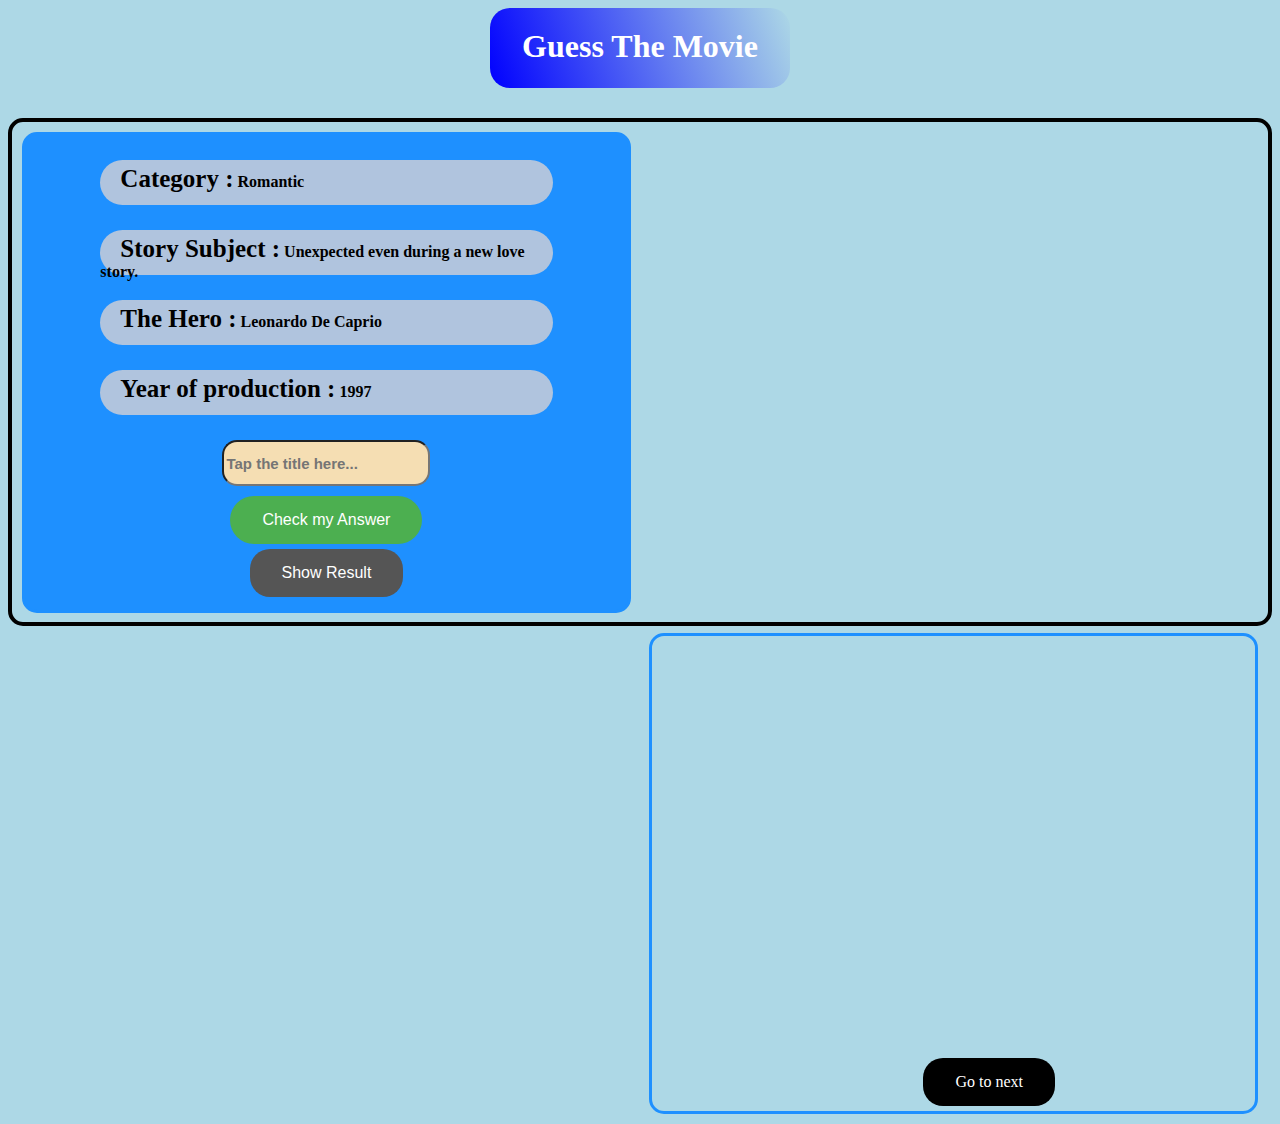
==== page2.html @ f98a7585 "done with some problem" ====
<!DOCTYPE html>
<html>
<head>
	<meta charset="utf-8">
	<title>Guess Movie | QUIZ </title>
    <link rel="stylesheet" type="text/css" href="style.css">
    <script src="https://code.jquery.com/jquery-3.6.0.min.js" integrity="sha256-/xUj+3OJU5yExlq6GSYGSHk7tPXikynS7ogEvDej/m4=" crossorigin="anonymous"></script>	
</head>
<body>
	<h1 class="main-title">Guess The Movie</h1>
	<div class="container">
		<div class="quiz">
			<div class="instruction">
			   <label for="category">Category :</label>
			   <span class="category">Romantic</span>
			</div>
			<div class="instruction">
			   <label for="subject">Story Subject :</label>
			   <span class="subject">Unexpected even during a new love story.</span>
			</div>
			<div class="instruction">
			   <label for="hero">The Hero :</label>
			   <span class="hero">Leonardo De Caprio</span>
			</div>
			<div class="instruction">
			   <label for="year">Year of production :</label>
			   <span class="year">1997</span>
			</div>

			<input type="text" id = "inp" name="movie" placeholder="Tap the title here...">

		    <button id="checkBtn">Check my Answer</button>

		    <button id="resultBtn">Show Result</button>

		</div>
         
		
		<div class="result">

				<p id="result"> </p>
			    <img src="">

                <a class="next" href="page2.html">Go to next</a>
		</div>
	</div>
<script type="text/javascript" src="main2.js"></script>
</body>
</html>
---- style.css ----
body{
	background-color: lightblue;
	box-sizing: border-box;
}
.main-title{
	text-align: center;
	display: block;
	margin: auto;
	padding-top: 20px;
	border-radius: 20px;
	width: 300px;
	height: 60px;
	background-image: linear-gradient(70deg,blue,lightblue);
	color: white;
}
.container{
	margin-top: 30px;
	border: 4px solid;
	border-radius: 15px;
	height: 500px;
}
.quiz{
	height: 95%;
	width: 48%;
	margin: 10px;
	border: 3px solid #1E90FF;
    border-radius: 15px;
	float: left;
	background-color: #1E90FF;
}
.result{
	height: 95%;
	width: 48%;
	border: 3px solid #1E90FF;
	border-radius: 15px;
	float: right;
	margin: 10px;
	position: relative;
}
.instruction{
	margin: 25px auto;
	text-indent: 20px;
	width: 75%;
	height: 40px;
	border-radius: 25px;
	padding-top: 5px;
	background-color: #B0C4DE;
}
.instruction label{
	font-weight: bold;
	font-size: 25px;
}
span{
	text-align: center;
	font-size: 20;
	font-weight: bold;

}
input {
	width: 200px;
	height: 40px;
	border-radius: 15px;
    background-color: wheat;
    display: block;
    margin: 10px auto;
    font-size: 15px;
    font-weight: bold;
}
#checkBtn{
   background-color: #4CAF50;
  border: none;
  color: white;
  padding: 15px 32px;
  text-align: center;
  text-decoration: none;
  display: block;
  font-size: 16px;
  margin: 5px auto;
  border-radius: 30px ;
}
#checkBtn:hover{
	background-color: green;
	font-weight: bold;
}
#resultBtn{
  background-color: #555555; /* Green */
  border: none;
  color: white;
  padding: 15px 32px;
  text-align: center;
  text-decoration: none;
  display: block;
  font-size: 16px;
  margin: auto;
  border-radius: 20px;
}
#resultBtn:hover{
	background-color: red;
}
.next{
	position: absolute;
	bottom: 5px;
	left:  45%;
	background-color: black;
    border: none;
    color: white;
    padding: 15px 32px;
    text-align: center;
    text-decoration: none;
    display: block;
    font-size: 16px;
    margin: auto;
    border-radius: 20px;
    text-decoration: none;
}
.next:hover{
	background-color: blue;
	font-weight: bold;
}
#result{
	text-align: center;
	font-size:30px;
	font-weight: bold;
	color: green;
	position: absolute;
	bottom: 200px;
	left: 20%;
}
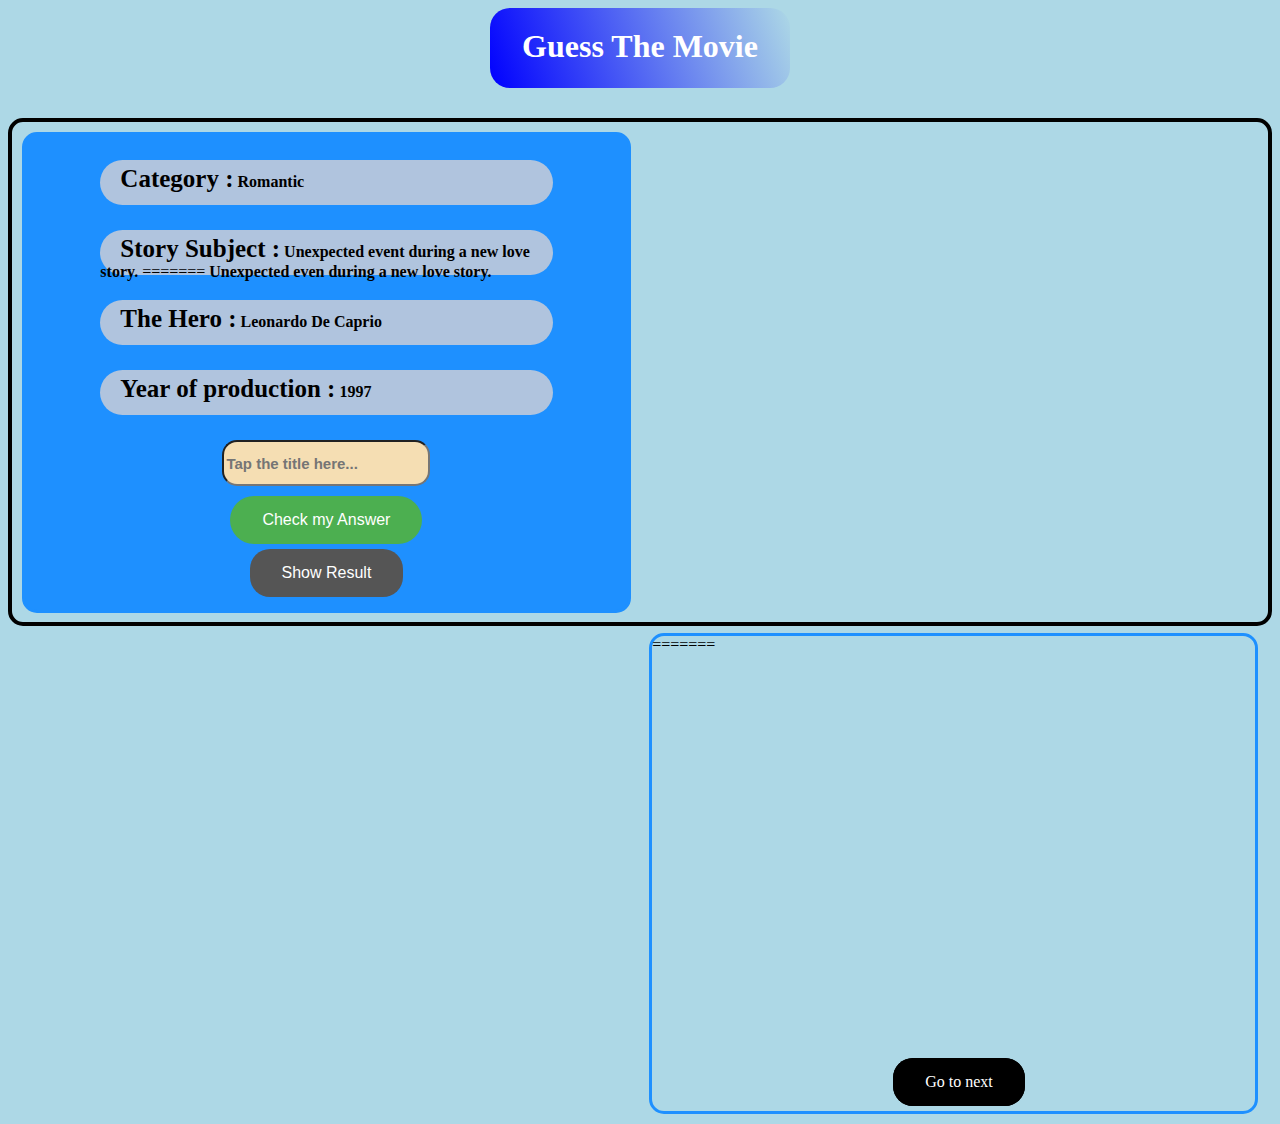
==== commit cedf33fc: "Merge branch 'main' into main" ====
--- a/page2.html
+++ b/page2.html
@@ -16,7 +16,11 @@
 			</div>
 			<div class="instruction">
 			   <label for="subject">Story Subject :</label>
+
+			   <span class="subject">Unexpected event during a new love story.</span>
+=======
 			   <span class="subject">Unexpected even during a new love story.</span>
+
 			</div>
 			<div class="instruction">
 			   <label for="hero">The Hero :</label>
@@ -38,10 +42,17 @@
 		
 		<div class="result">
 
+
+				<div id="result"> </div>
+			   
+
+                <a class="next" href="page3.html">Go to next</a>
+=======
 				<p id="result"> </p>
 			    <img src="">
 
                 <a class="next" href="page2.html">Go to next</a>
+
 		</div>
 	</div>
 <script type="text/javascript" src="main2.js"></script>
--- a/style.css
+++ b/style.css
@@ -100,7 +100,11 @@
 .next{
 	position: absolute;
 	bottom: 5px;
+
+	left:  40%;
+=======
 	left:  45%;
+
 	background-color: black;
     border: none;
     color: white;
@@ -123,6 +127,6 @@
 	font-weight: bold;
 	color: green;
 	position: absolute;
-	bottom: 200px;
-	left: 20%;
+	bottom: 100px;
+	left: 10%;
 }
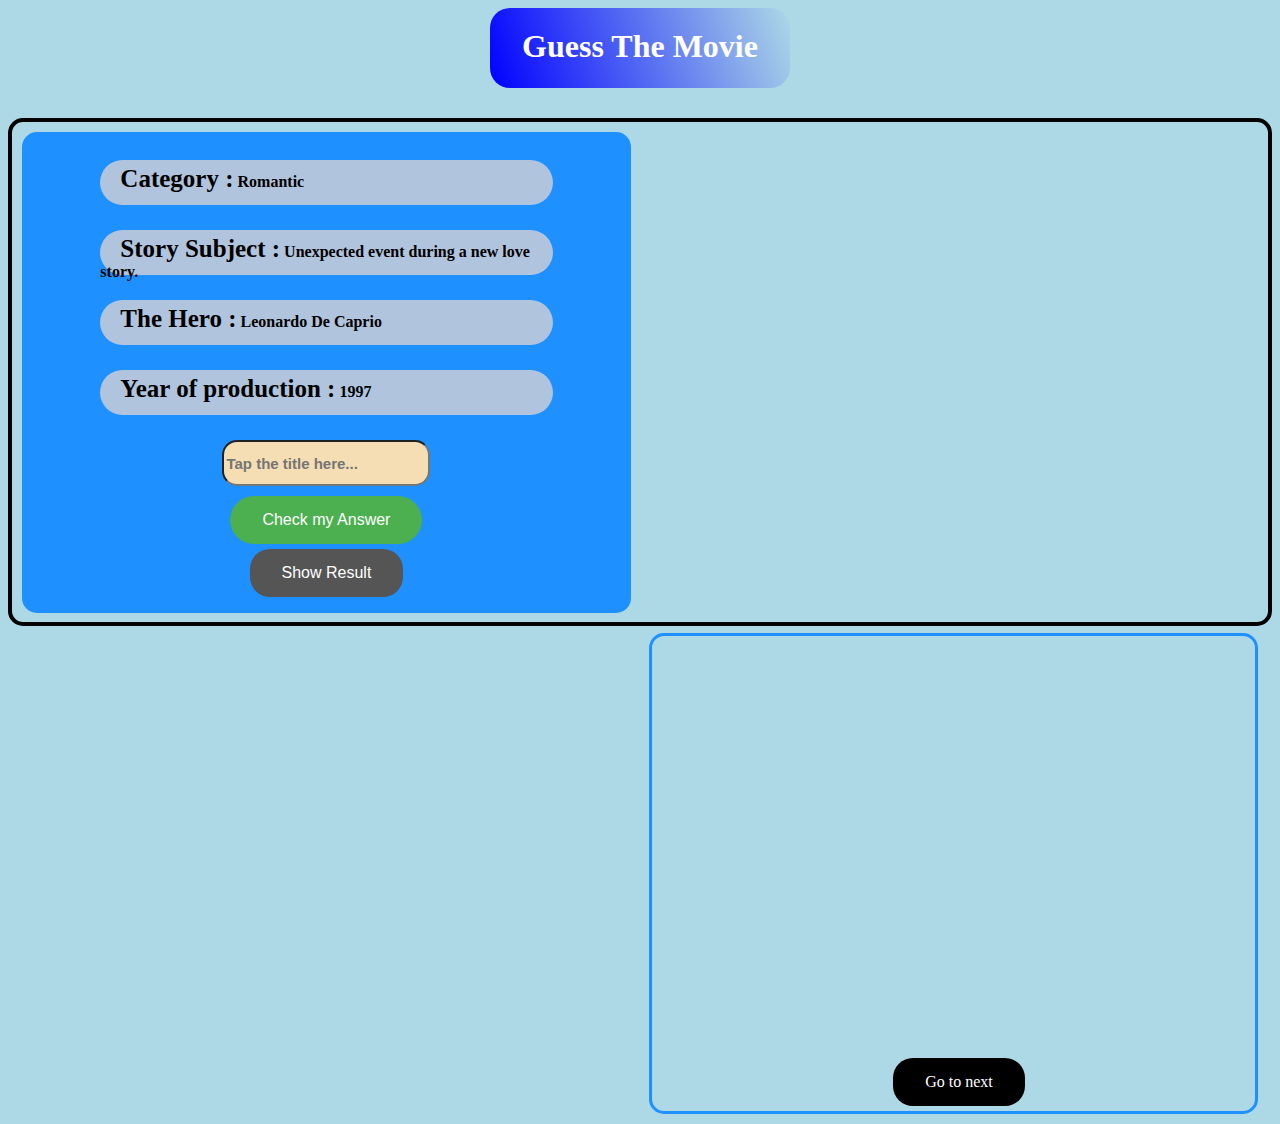
==== commit a69b6b4f: "Merge pull request #7 from baklouti118/main" ====
--- a/page2.html
+++ b/page2.html
@@ -16,11 +16,7 @@
 			</div>
 			<div class="instruction">
 			   <label for="subject">Story Subject :</label>
-
 			   <span class="subject">Unexpected event during a new love story.</span>
-=======
-			   <span class="subject">Unexpected even during a new love story.</span>
-
 			</div>
 			<div class="instruction">
 			   <label for="hero">The Hero :</label>
@@ -42,17 +38,10 @@
 		
 		<div class="result">
 
-
 				<div id="result"> </div>
 			   
 
                 <a class="next" href="page3.html">Go to next</a>
-=======
-				<p id="result"> </p>
-			    <img src="">
-
-                <a class="next" href="page2.html">Go to next</a>
-
 		</div>
 	</div>
 <script type="text/javascript" src="main2.js"></script>
--- a/style.css
+++ b/style.css
@@ -100,11 +100,7 @@
 .next{
 	position: absolute;
 	bottom: 5px;
-
 	left:  40%;
-=======
-	left:  45%;
-
 	background-color: black;
     border: none;
     color: white;
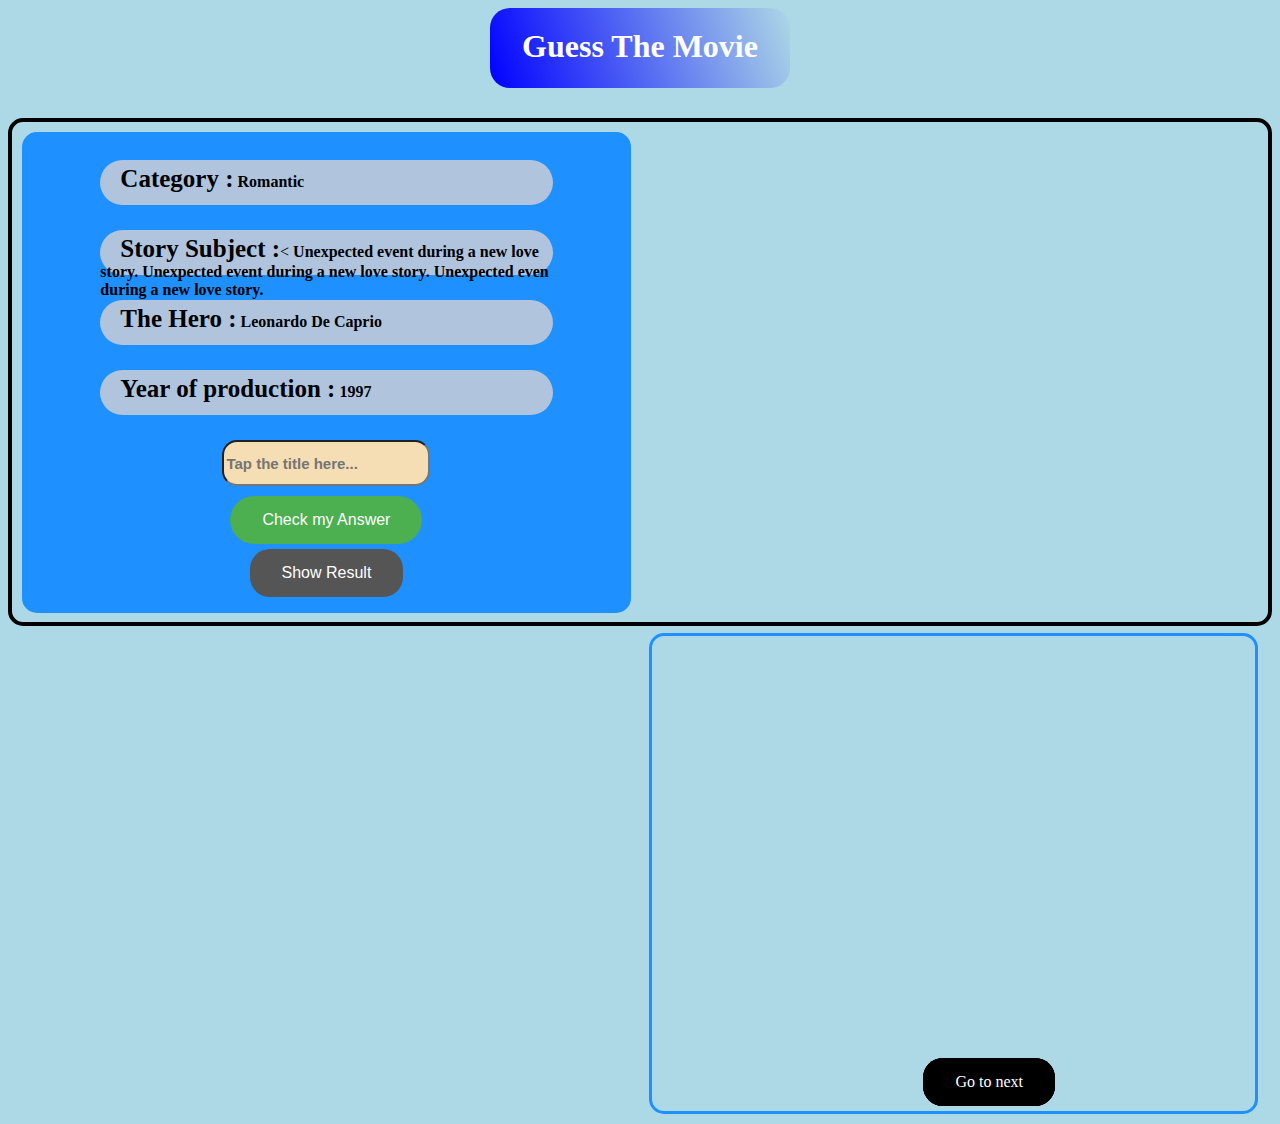
==== commit 68b209e2: "Merge pull request #10 from youssefMedali/Youssef-Bedoui" ====
--- a/page2.html
+++ b/page2.html
@@ -15,8 +15,15 @@
 			   <span class="category">Romantic</span>
 			</div>
 			<div class="instruction">
-			   <label for="subject">Story Subject :</label>
+			   <label for="subject">Story Subject :</label><
 			   <span class="subject">Unexpected event during a new love story.</span>
+
+
+			   <span class="subject">Unexpected event during a new love story.</span>
+
+			   <span class="subject">Unexpected even during a new love story.</span>
+
+
 			</div>
 			<div class="instruction">
 			   <label for="hero">The Hero :</label>
@@ -38,10 +45,20 @@
 		
 		<div class="result">
 
+
 				<div id="result"> </div>
 			   
 
                 <a class="next" href="page3.html">Go to next</a>
+
+				<p id="result"> </p>
+
+
+                <a class="next" href="page3.html">Go to next</a>
+
+                <a class="next" href="page2.html">Go to next</a>
+
+
 		</div>
 	</div>
 <script type="text/javascript" src="main2.js"></script>
--- a/style.css
+++ b/style.css
@@ -101,6 +101,10 @@
 	position: absolute;
 	bottom: 5px;
 	left:  40%;
+
+	left:  40%;
+	left:  45%;
+
 	background-color: black;
     border: none;
     color: white;
@@ -125,4 +129,4 @@
 	position: absolute;
 	bottom: 100px;
 	left: 10%;
-}
+	}
